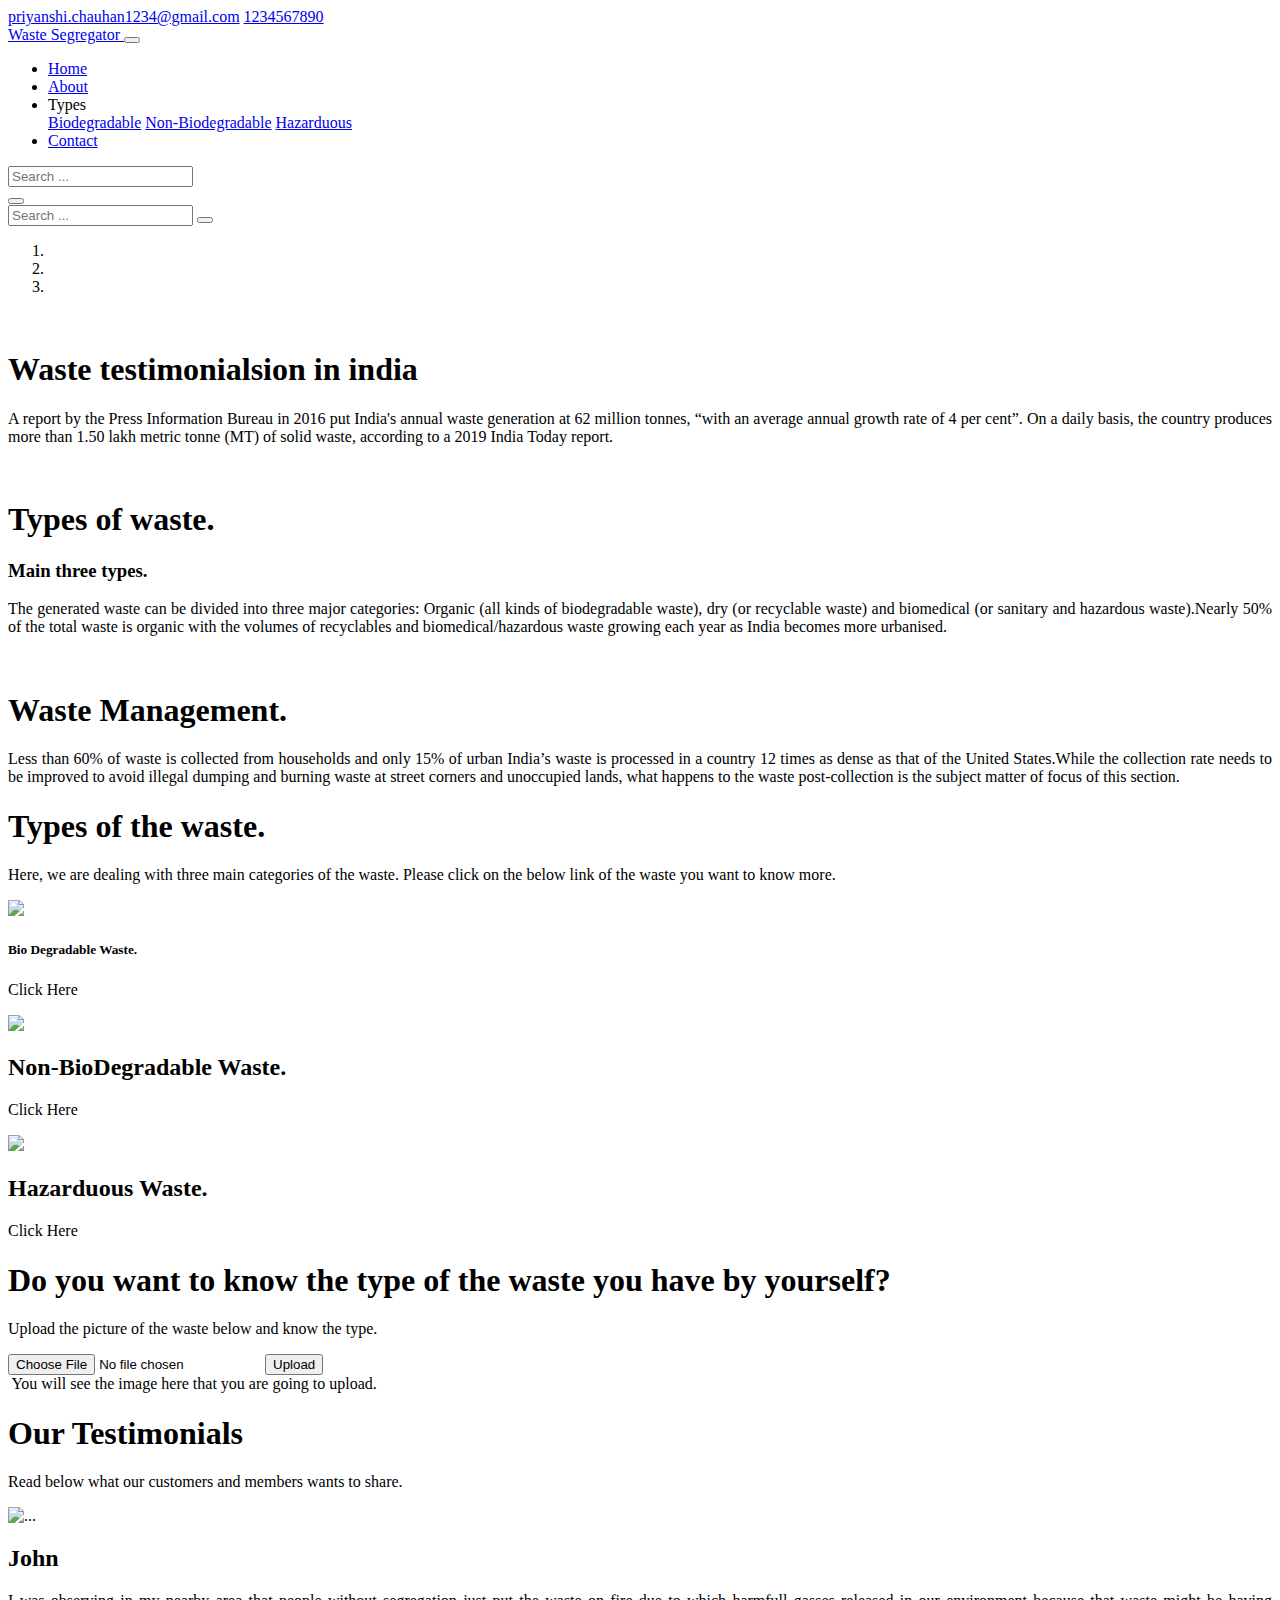
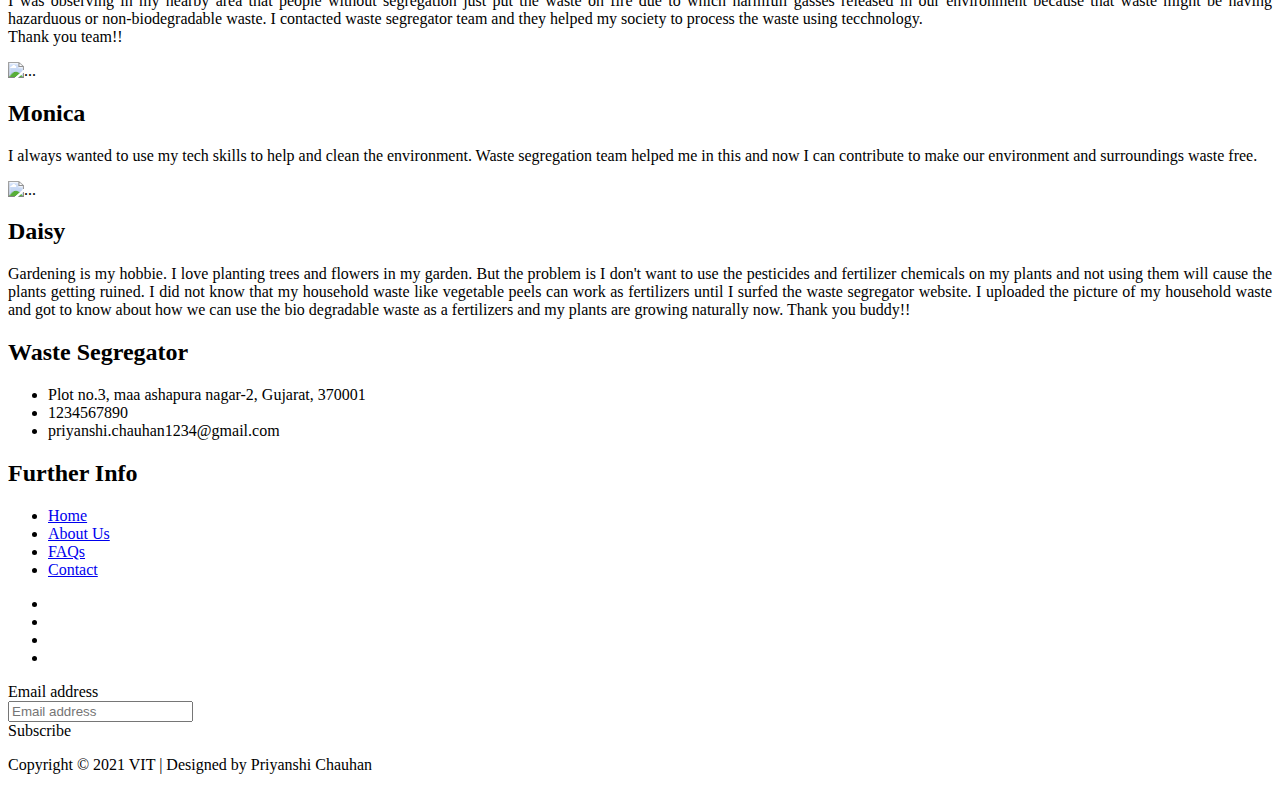
==== index.html @ 2b456ad5 "Add files via upload" ====
<!DOCTYPE html>
<html lang="en">

<head>
    <title>Waste Segregator</title>
    <meta charset="utf-8">
    <meta name="viewport" content="width=device-width, initial-scale=1">
    
    <link rel="shortcut icon" type="image/x-icon" href="https://ak.picdn.net/shutterstock/videos/20499013/thumb/5.jpg?ip=x480">

    <link rel="stylesheet" href="assets/css/bootstrap.min.css">
    <link rel="stylesheet" href="assets/css/style.css">
    <link rel="stylesheet" href="assets/css/custom.css">

    <!-- Load fonts style after rendering the layout styles -->
    <link rel="stylesheet" href="https://fonts.googleapis.com/css2?family=Roboto:wght@100;200;300;400;500;700;900&display=swap">
    <link rel="stylesheet" href="assets/css/fontawesome.min.css">
</head>


<body>
    <!-- Start Top Nav -->
    <nav class="navbar navbar-expand-lg bg-dark navbar-light d-none d-lg-block" id="nav_top">
        <div class="container text-light">
            <div class="w-100 d-flex justify-content-between">
                <div>
                    <i class="fa fa-envelope mx-2"></i>
                    <a class="navbar-sm-partner text-light text-decoration-none" href="mailto:priyanshi.chauhan1234@gmail.com">priyanshi.chauhan1234@gmail.com</a>
                    <i class="fa fa-phone mx-2"></i>
                    <a class="navbar-sm-partner text-light text-decoration-none" href="tel:1234567890">1234567890</a>
                </div>
                <div>
                    <a class="text-light" href="https://fb.com/" target="_blank" rel="sponsored"><i class="fab fa-facebook-f fa-sm fa-fw me-2"></i></a>
                    <a class="text-light" href="https://www.instagram.com/" target="_blank"><i class="fab fa-instagram fa-sm fa-fw me-2"></i></a>
                    <a class="text-light" href="https://twitter.com/" target="_blank"><i class="fab fa-twitter fa-sm fa-fw me-2"></i></a>
                    <a class="text-light" href="https://www.linkedin.com/" target="_blank"><i class="fab fa-linkedin fa-sm fa-fw"></i></a>
                </div>
            </div>
        </div>
    </nav>
    <!-- Close Top Nav -->


    <!-- Header -->
    <nav class="navbar navbar-expand-lg navbar-light shadow">
        <div class="container d-flex justify-content-between align-items-center">

            <a class="navbar-brand text-success logo h1 align-self-center" href="index.html">
                Waste Segregator
            </a>

            <button class="navbar-toggler border-0" type="button" data-bs-toggle="collapse" data-bs-target="#main_nav" aria-controls="navbarSupportedContent" aria-expanded="false" aria-label="Toggle navigation">
                <span class="navbar-toggler-icon"></span>
            </button>

            <div class="align-self-center collapse navbar-collapse flex-fill  d-lg-flex justify-content-lg-between" id="main_nav">
                <div class="flex-fill">
                    <ul class="nav navbar-nav d-flex justify-content-between mx-lg-auto">
                        <li class="nav-item">
                            <a class="nav-link" href="index.html">Home</a>
                        </li>
                        <li class="nav-item">
                            <a class="nav-link" href="about.html">About</a>
                        </li>
                        <li class="nav-item">
                            <div class="nav-link dropdown">
                                Types
                                <div class="dropdown-content">
                                  <a href="bio.html">Biodegradable</a>
                                  <a href="non-bio.html">Non-Biodegradable</a>
                                  <a href="haz.html">Hazarduous</a>
                                </div>
                              </div>
                            
                        </li>
                        <li class="nav-item">
                            <a class="nav-link" href="contact.html">Contact</a>
                        </li>
                    </ul>
                </div>
                <div class="navbar align-self-center d-flex">
                    <div class="d-lg-none flex-sm-fill mt-3 mb-4 col-7 col-sm-auto pr-3">
                        <div class="input-group">
                            <input type="text" class="form-control" id="inputMobileSearch" placeholder="Search ...">
                            <div class="input-group-text">
                                <i class="fa fa-fw fa-search"></i>
                            </div>
                        </div>
                    </div>
                    <a class="nav-icon d-none d-lg-inline" href="#" data-bs-toggle="modal" data-bs-target="#search">
                        <i class="fa fa-fw fa-search text-dark mr-2"></i>
                    </a>
                 </div>
            </div>

        </div>
    </nav>
    <!-- Close Header -->

    <!-- Modal -->
    <div class="modal fade bg-white" id="search" tabindex="-1" role="dialog" aria-labelledby="exampleModalLabel" aria-hidden="true">
        <div class="modal-dialog modal-lg" role="document">
            <div class="w-100 pt-1 mb-5 text-right">
                <button type="button" class="btn-close" data-bs-dismiss="modal" aria-label="Close"></button>
            </div>
            <form action="" method="get" class="modal-content modal-body border-0 p-0">
                <div class="input-group mb-2">
                    <input type="text" class="form-control" id="inputModalSearch" name="q" placeholder="Search ...">
                    <button type="submit" class="input-group-text bg-success text-light">
                        <i class="fa fa-fw fa-search text-white"></i>
                    </button>
                </div>
            </form>
        </div>
    </div>



    <!-- Start Banner Hero -->
    <div id="ws-hero-carousel" class="carousel slide" data-bs-ride="carousel">
        <ol class="carousel-indicators">
            <li data-bs-target="#ws-hero-carousel" data-bs-slide-to="0" class="active"></li>
            <li data-bs-target="#ws-hero-carousel" data-bs-slide-to="1"></li>
            <li data-bs-target="#ws-hero-carousel" data-bs-slide-to="2"></li>
        </ol>
        <div class="carousel-inner">
            <div class="carousel-item active">
                <div class="container">
                    <div class="row p-5">
                        <div class="mx-auto col-md-8 col-lg-6 order-lg-last">
                            <img class="img-fluid" src="http://swachhindia.domains.ndtv.com/wp-content/uploads/sites/3/2016/08/660_1-2-660x330.jpg" alt="">
                        </div>
                        <div class="col-lg-6 mb-0 d-flex align-items-center">
                            <div class="text-align-left align-self-center">
                                <h1 class="h1 text-success">Waste testimonialsion in india</h1>
                                
                                <p style="text-align: justify;">
                                    A report by the Press Information Bureau in 2016 put India's annual waste generation at 62 million tonnes, “with an average annual growth rate of 4 per cent”. On a daily basis, the country produces more than 1.50 lakh metric tonne (MT) of solid waste, according to a 2019 India Today report.                                </p>
                            </div>
                        </div>
                    </div>
                </div>
            </div>
            <div class="carousel-item">
                <div class="container">
                    <div class="row p-5">
                        <div class="mx-auto col-md-8 col-lg-6 order-lg-last">
                            <img class="img-fluid" src="https://www.epw.in/system/files/650x437xFigure_1.png.pagespeed.ic.z_54lAlpC_.webp" alt="">
                        </div>
                        <div class="col-lg-6 mb-0 d-flex align-items-center">
                            <div class="text-align-left">
                                <h1 class="h1">Types of waste.</h1>
                                <h3 class="h2">Main three types.</h3>
                                <p style="text-align: justify;">
                                    The generated waste can be divided into three major categories: Organic (all kinds of biodegradable waste), dry (or recyclable waste) and biomedical (or sanitary and hazardous waste).Nearly 50% of the total waste is organic with the volumes of recyclables and biomedical/hazardous waste growing each year as India becomes more urbanised. </p>
                            </div>
                        </div>
                    </div>
                </div>
            </div>
            <div class="carousel-item">
                <div class="container">
                    <div class="row p-5">
                        <div class="mx-auto col-md-8 col-lg-6 order-lg-last">
                            <img class="img-fluid" src="https://www.epw.in/system/files/xFigure_2.png.pagespeed.ic.Z0L2B8vJhL.webp" alt="">
                        </div>
                        <div class="col-lg-6 mb-0 d-flex align-items-center">
                            <div class="text-align-left">
                                <h1 class="h1">Waste Management.</h1>
                               <p style="text-align: justify;">Less than 60% of waste is collected from households and only 15% of urban India’s waste is processed in a country 12 times as dense as that of the United States.While the collection rate needs to be improved to avoid illegal dumping and burning waste at street corners and unoccupied lands, what happens to the waste post-collection is the subject matter of focus of this section. </p>
                            </div>
                        </div>
                    </div>
                </div>
            </div>
        </div>
        <a class="carousel-control-prev text-decoration-none w-auto ps-3" href="#ws-hero-carousel" role="button" data-bs-slide="prev">
            <i class="fas fa-chevron-left"></i>
        </a>
        <a class="carousel-control-next text-decoration-none w-auto pe-3" href="#ws-hero-carousel" role="button" data-bs-slide="next">
            <i class="fas fa-chevron-right"></i>
        </a>
    </div>
    <!-- End Banner Hero -->


    <!-- Start Categories of The Month -->
    <section class="container py-5">
        <div class="row text-center pt-3">
            <div class="col-lg-6 m-auto">
                <h1 class="h1">Types of the waste.</h1>
                <p>
                    Here, we are dealing with three main categories of the waste. Please click on the below link of the waste you want to know more. 
                </p>
            </div>
        </div>
        <div class="row">
            <div class="col-12 col-md-4 p-5 mt-3">
                <a href="#"><img src="https://thumbs.dreamstime.com/b/biodegradable-waste-vector-stamp-white-background-184217484.jpg" class="rounded-circle img-fluid border"></a>
                <h5 class="text-center mt-3 mb-3">Bio Degradable Waste.</h5>
                <p class="text-center"><a class="btn btn-success">Click Here</a></p>
            </div>
            <div class="col-12 col-md-4 p-5 mt-3">
                <a href="#"><img src="https://www.kindpng.com/picc/m/346-3462407_non-biodegradable-sign-hd-png-download.png" class="rounded-circle img-fluid border"></a>
                <h2 class="h5 text-center mt-3 mb-3">Non-BioDegradable Waste.</h2>
                <p class="text-center"><a class="btn btn-success">Click Here</a></p>
            </div>
            <div class="col-12 col-md-4 p-5 mt-3">
                <a href="#"><img src="https://images-na.ssl-images-amazon.com/images/I/51fEHE8O0oL._AC_.jpg" class="rounded-circle img-fluid border"></a>
                <h2 class="h5 text-center mt-3 mb-3">Hazarduous Waste.</h2>
                <p class="text-center"><a class="btn btn-success">Click Here</a></p>
            </div>
        </div>
        <div class="row text-center pt-3">
            <div class="col-lg-8 m-auto">
                <h1 class="h1">Do you want to know the type of the waste you have by yourself?</h1>
                <p>
                    Upload the picture of the waste below and know the type.  
                    <br>
                    	<form method=post enctype=multipart/form-data>
					<input type="file" name="inpFile" id="inpFile">
					<input type="submit" value="Upload" >
					<div class="image-preview" id="imagePreview">
					<img src="" alt="" class="image-preview__image">
					<span class="image-preview__default-text">You will see the image here that you are going to upload.</span>
					</div>
				</form>
                </p>
            </div>
        </div>

    </section>
    <!-- End Categories of The Month -->


    <!-- Start testimonials -->
    <section class="bg-light">
        <div class="container py-5">
            <div class="row text-center py-3">
                <div class="col-lg-6 m-auto">
                    <h1 class="h1">Our Testimonials</h1>
                    <p> Read below what our customers and members wants to share.
                    </p>
                </div>
            </div>
            <div class="row">
                <div class="col-12 col-md-4 mb-4">
                    <div class="card h-100">
                            <img src="https://mir-s3-cdn-cf.behance.net/project_modules/max_1200/35af6a41332353.57a1ce913e889.jpg" class="card-img-top" alt="...">
                        <div class="card-body">
                        <h2 class="h2 text-decoration-none text-dark">John</h2>
                            <p class="card-text" style="text-align: justify;">
                                I was observing in my nearby area that people without segregation just put the waste on fire due to which harmfull gasses released in our environment because that waste might be having hazarduous or non-biodegradable waste. I contacted waste segregator team and they helped my society to process the waste using tecchnology.
                                <br>Thank you team!! </br>  
                            </p>
                            
                        </div>
                    </div>
                </div>
                <div class="col-12 col-md-4 mb-4">
                    <div class="card h-100">
                      <img src="https://pbs.twimg.com/media/D8dDZukXUAAXLdY.jpg" class="card-img-top" alt="...">
                       
                        <div class="card-body">
                           <h2 class="h2 text-decoration-none text-dark">Monica</h2>
                            <p class="card-text" style="text-align: justify;">
                                I always wanted to use my tech skills to help and clean the environment. Waste segregation team helped me in this and now I can contribute to make our environment and surroundings waste free. 
                        </div>
                    </div>
                </div>
                <div class="col-12 col-md-4 mb-4">
                    <div class="card h-100">
                            <img src="https://media.istockphoto.com/photos/african-american-woman-picking-lettuce-in-the-garden-picture-id1051410606?k=6&m=1051410606&s=612x612&w=0&h=QWk-ZdpPyZRglipIeymx62gCdltivXDt2Db0ovGDLP0=" class="card-img-top" alt="...">
                        <div class="card-body">
                           
                            <h2 class="h2 text-decoration-none text-dark">Daisy</h2>
                            <p class="card-text" style="text-align: justify;">
                            Gardening is my hobbie. I love planting trees and flowers in my garden. But the problem is I don't want to use the pesticides and fertilizer chemicals on my plants and not using them will cause the plants getting ruined. I did not know that my household waste like vegetable peels can work as fertilizers until I surfed the waste segregator website. I uploaded the picture of my household waste and got to know about how we can use the bio degradable waste as a fertilizers and my plants are growing naturally now. Thank you buddy!!
                            </p>
                       </div>
                    </div>
                </div>
            </div>
        </div>
    </section>
    <!-- End testimonials -->


    <!-- Start Footer -->
    <footer class="bg-dark" id="ws_footer">
        <div class="container">
            <div class="row">

                <div class="col-md-6 pt-5">
                    <h2 class="h2 text-success border-bottom pb-3 border-light logo">Waste Segregator</h2>
                    <ul class="list-unstyled text-light footer-link-list">
                        <li>
                            <i class="fas fa-map-marker-alt fa-fw"></i>
                            Plot no.3, maa ashapura nagar-2, Gujarat, 370001
                        </li>
                        <li>
                            <i class="fa fa-phone fa-fw"></i>
                            <a class="text-decoration-none" >1234567890</a>
                        </li>
                        <li>
                            <i class="fa fa-envelope fa-fw"></i>
                            <a class="text-decoration-none">priyanshi.chauhan1234@gmail.com</a>
                        </li>
                    </ul>
                </div>

                <div class="col-md-6 pt-5">
                    <h2 class="h2 text-light border-bottom pb-3 border-light">Further Info</h2>
                    <ul class="list-unstyled text-light footer-link-list">
                        <li><a class="text-decoration-none" href="index.html">Home</a></li>
                        <li><a class="text-decoration-none" href="about.html">About Us</a></li>
                        <li><a class="text-decoration-none" href="#">FAQs</a></li>
                        <li><a class="text-decoration-none" href="contact.html">Contact</a></li>                    </ul>
                </div>

            </div>

            <div class="row text-light mb-4">
                <div class="col-12 mb-3">
                    <div class="w-100 my-3 border-top border-light"></div>
                </div>
                <div class="col-auto me-auto">
                    <ul class="list-inline text-left footer-icons">
                        <li class="list-inline-item border border-light rounded-circle text-center">
                            <a class="text-light text-decoration-none" target="_blank" href="http://facebook.com/"><i class="fab fa-facebook-f fa-lg fa-fw"></i></a>
                        </li>
                        <li class="list-inline-item border border-light rounded-circle text-center">
                            <a class="text-light text-decoration-none" target="_blank" href="https://www.instagram.com/"><i class="fab fa-instagram fa-lg fa-fw"></i></a>
                        </li>
                        <li class="list-inline-item border border-light rounded-circle text-center">
                            <a class="text-light text-decoration-none" target="_blank" href="https://twitter.com/"><i class="fab fa-twitter fa-lg fa-fw"></i></a>
                        </li>
                        <li class="list-inline-item border border-light rounded-circle text-center">
                            <a class="text-light text-decoration-none" target="_blank" href="https://www.linkedin.com/"><i class="fab fa-linkedin fa-lg fa-fw"></i></a>
                        </li>
                    </ul>
                </div>
                <div class="col-auto">
                    <label class="sr-only" for="subscribeEmail">Email address</label>
                    <div class="input-group mb-2">
                        <input type="text" class="form-control bg-dark border-light" id="subscribeEmail" placeholder="Email address">
                        <div class="input-group-text btn-success text-light">Subscribe</div>
                    </div>
                </div>
            </div>
        </div>

        <div class="w-100 bg-black py-3">
            <div class="container">
                <div class="row pt-2">
                    <div class="col-12">
                        <p class="text-left text-light">
                            Copyright &copy; 2021 VIT 
                            | Designed by Priyanshi Chauhan
                        </p>
                    </div>
                </div>
            </div>
        </div>

    </footer>
    <!-- End Footer -->

    <!-- Start Script -->
    <script src="assets/js/jquery-1.11.0.min.js"></script>
    <script src="assets/js/jquery-migrate-1.2.1.min.js"></script>
    <script src="assets/js/bootstrap.bundle.min.js"></script>
    <script src="assets/js/script.js"></script>
    <script src="assets/js/custom.js"></script>
    
    <!-- End Script -->
</body>

</html>
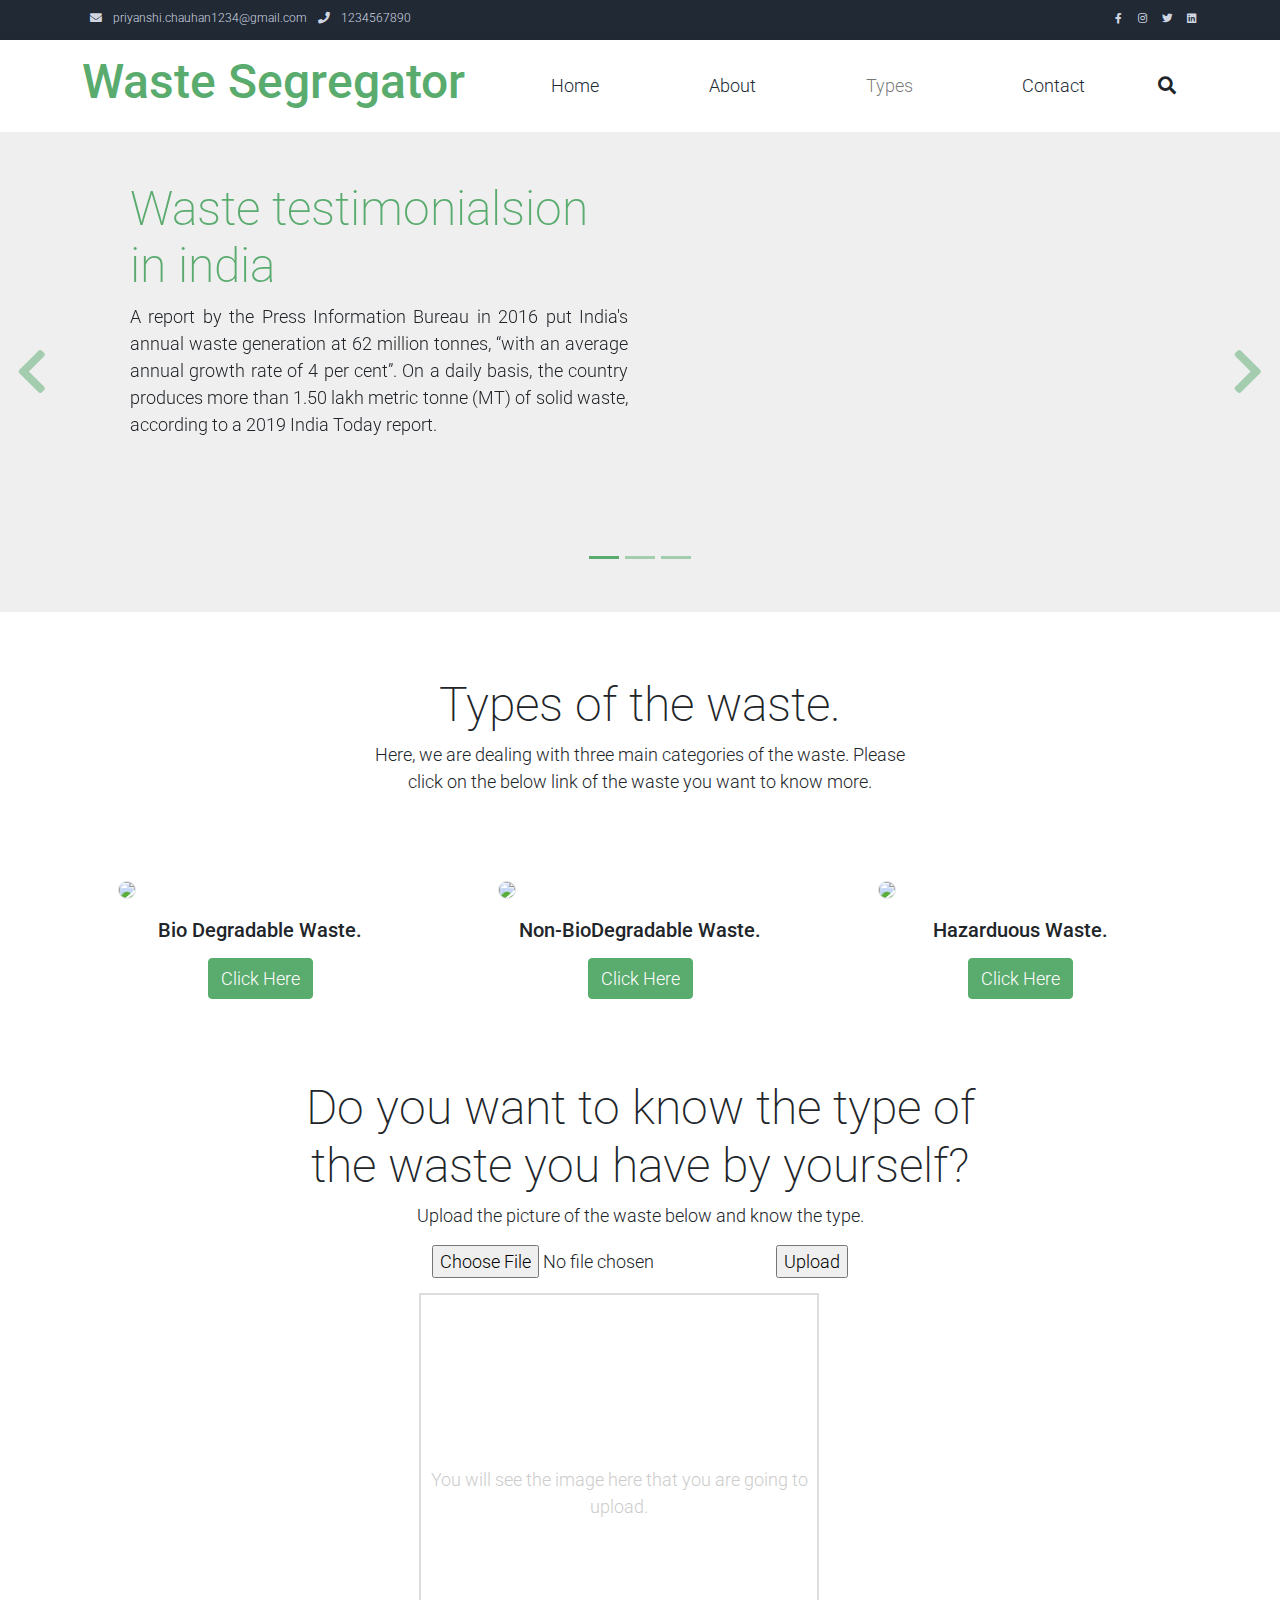
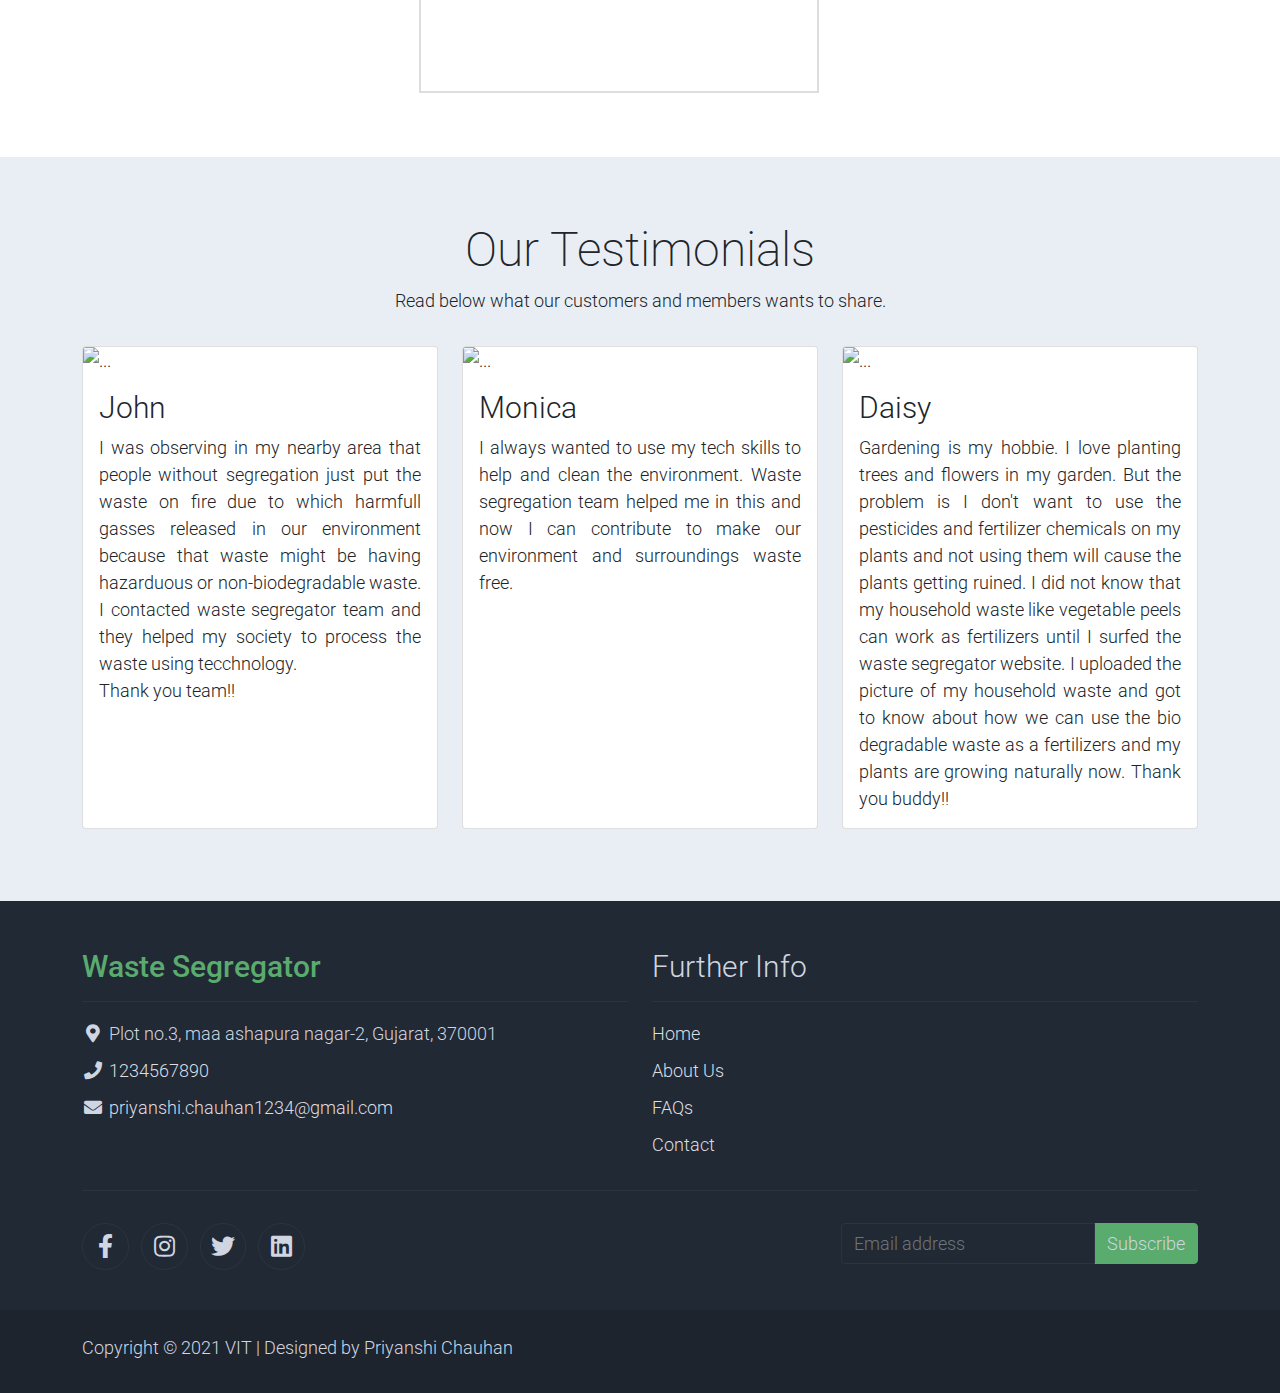
==== commit ab8fcf45: "Update index.html" ====
--- a/index.html
+++ b/index.html
@@ -198,17 +198,17 @@
             <div class="col-12 col-md-4 p-5 mt-3">
                 <a href="#"><img src="https://thumbs.dreamstime.com/b/biodegradable-waste-vector-stamp-white-background-184217484.jpg" class="rounded-circle img-fluid border"></a>
                 <h5 class="text-center mt-3 mb-3">Bio Degradable Waste.</h5>
-                <p class="text-center"><a class="btn btn-success">Click Here</a></p>
+                <p class="text-center"><a class="btn btn-success" href"bio.html">Click Here</a></p>
             </div>
             <div class="col-12 col-md-4 p-5 mt-3">
                 <a href="#"><img src="https://www.kindpng.com/picc/m/346-3462407_non-biodegradable-sign-hd-png-download.png" class="rounded-circle img-fluid border"></a>
                 <h2 class="h5 text-center mt-3 mb-3">Non-BioDegradable Waste.</h2>
-                <p class="text-center"><a class="btn btn-success">Click Here</a></p>
+                <p class="text-center"><a class="btn btn-success" href"non-bio.html">Click Here</a></p>
             </div>
             <div class="col-12 col-md-4 p-5 mt-3">
                 <a href="#"><img src="https://images-na.ssl-images-amazon.com/images/I/51fEHE8O0oL._AC_.jpg" class="rounded-circle img-fluid border"></a>
                 <h2 class="h5 text-center mt-3 mb-3">Hazarduous Waste.</h2>
-                <p class="text-center"><a class="btn btn-success">Click Here</a></p>
+                <p class="text-center"><a class="btn btn-success" href"haz.html">Click Here</a></p>
             </div>
         </div>
         <div class="row text-center pt-3">
@@ -376,4 +376,4 @@
     <!-- End Script -->
 </body>
 
-</html>+</html>
--- a/assets/css/style.css
+++ b/assets/css/style.css
@@ -0,0 +1,225 @@
+/* Typography */
+body, ul, li, p, a, label, input, div {
+  font-family: 'Roboto', sans-serif;
+  font-size: 18px !important;
+  font-weight: 300 !important;
+}
+.h1 {
+  font-family: 'Roboto', sans-serif;
+  font-size: 48px !important;
+  font-weight: 200 !important;
+}
+.h2 {
+  font-family: 'Roboto', sans-serif;
+  font-size: 30px !important;
+  font-weight: 300;
+}
+.h3 {
+  font-family: 'Roboto', sans-serif;
+  font-size: 22px !important;
+}
+/* General */
+.logo { font-weight: 500 !important;}
+.text-warning {  color: #ede861 !important;}
+.text-muted { color: #bcbcbc !important;}
+.text-success { color: #59ab6e !important;}
+.text-light { color: #cfd6e1 !important;}
+.bg-dark { background-color: #212934 !important;}
+.bg-light { background-color: #e9eef5 !important;}
+.bg-black { background-color: #1d242d !important;}
+.bg-success { background-color: #59ab6e !important;}
+.btn-success {
+  background-color: #59ab6e !important;
+  border-color: #56ae6c !important;
+}
+.pagination .page-link:hover {color: #000;}
+.pagination .page-link:hover, .pagination .page-link.active {
+  background-color: #69bb7e;
+  color: #fff;
+}
+/* Nav */
+#nav_top { min-height: 40px;}
+#nav_top * { font-size: .9em !important;}
+#main_nav a { color: #212934;}
+#main_nav a:hover { color: #69bb7e;}
+#main_nav .navbar .nav-icon { margin-right: 20px;}
+
+/* Hero Carousel */
+#ws-hero-carousel { background: #efefef !important;}
+/* Accordion */
+.accordion a { color: #000;}
+.accordion a:hover { color: #333d4a;}
+
+/* testimonials */
+.testimonials-wap { box-shadow: 0px 5px 10px 0px rgba(0, 0, 0, 0.10);}
+.testimonials-wap .testimonials-color-dot.color-dot-red { background:#f71515;}
+.testimonials-wap .testimonials-color-dot.color-dot-blue { background:#6db4fe;}
+.testimonials-wap .testimonials-color-dot.color-dot-black { background:#000000;}
+.testimonials-wap .testimonials-color-dot.color-dot-light { background:#e0e0e0;}
+.testimonials-wap .testimonials-color-dot.color-dot-green { background:#0bff7e;}
+.card.testimonials-wap .card .testimonials-overlay {
+  background: rgba(0,0,0,.2);
+  visibility: hidden;
+  opacity: 0;
+  transition: .3s;
+}
+.card.testimonials-wap:hover .card .testimonials-overlay {
+  visibility: visible;
+  opacity: 1;
+}
+.card.testimonials-wap a { color: #000;}
+#carousel-related-testimonials .slick-slide:focus { outline: none !important;}
+#carousel-related-testimonials .slick-dots li button:before {
+  font-size: 15px;
+  margin-top: 20px;
+}
+
+.image-preview{
+		width: 400px;
+		min-height: 400px;
+		border: 2px solid #dddddd;
+		margin-top: 15px;
+    margin-left: 20%;
+		
+		display: flex;
+		align-items: center;
+		justify-content: center;
+		font-weight: bold;
+		color: #cccccc;
+}
+
+.image-preview__image{
+  display:none;
+  width: 100%;
+}
+
+
+
+/* partner */
+.partner-img {
+  filter: grayscale(100%);
+  opacity: 0.5;
+  transition: .5s;
+}
+.partner-img:hover {
+  filter: grayscale(0%);
+  opacity: 1;
+}
+/* Carousel Hero */
+#ws-hero-carousel .carousel-indicators li {
+  margin-top: -50px;
+  background-color: #59ab6e;
+}
+#ws-hero-carousel .carousel-control-next i,
+#ws-hero-carousel .carousel-control-prev i {
+  color: #59ab6e !important;
+  font-size: 2.8em !important;
+}
+/* Carousel partner */
+.ws-carousel .h1 {
+  font-size: .5em !important;
+  color: #000 !important;
+}
+/* Services */
+.services-icon-wap {transition: .3s;}
+.services-icon-wap:hover, .services-icon-wap:hover i {color: #fff;}
+.services-icon-wap:hover {background: #69bb7e;}
+/* Contact map */
+.leaflet-control a, .leaflet-control { font-size: 10px !important;}
+.form-control { border: 1px solid #e8e8e8;}
+/* Footer */
+#ws_footer a { color: #dcdde1;}
+#ws_footer a:hover { color: #68bb7d;}
+#ws_footer ul.footer-link-list li { padding-top: 10px;}
+#ws_footer ul.footer-icons li {
+  width: 2.6em;
+  height: 2.6em;
+  line-height: 2.6em;
+}
+#ws_footer ul.footer-icons li:hover {
+  background-color: #cfd6e1;
+  transition: .5s;
+}
+#ws_footer ul.footer-icons li:hover i {
+  color: #212934;
+  transition: .5s;
+}
+#ws_footer .border-light { border-color: #2d343f !important;}
+/*
+// Extra small devices (portrait phones, less than 576px)
+// No media query since this is the default in Bootstrap
+*/
+/* Small devices (landscape phones, 576px and up)*/
+.testimonials-wap .h3, .testimonials-wap li, .testimonials-wap i, .testimonials-wap p {
+  font-size: 12px !important;
+}
+.testimonials-wap .testimonials-color-dot {
+  width: 6px;
+  height: 6px;
+}
+
+@media (min-width: 576px) {
+  .ws-carousel .h1 { font-size: 1em !important;}
+}
+
+/*// Medium devices (tablets, 768px and up)*/
+@media (min-width: 768px) {
+  #main_nav .navbar-nav {max-width: 450px;}
+ }
+
+/* Large devices (desktops, 992px and up)*/
+@media (min-width: 992px) {
+  #main_nav .navbar-nav {max-width: 550px;}
+  #ws-hero-carousel .carousel-item {min-height: 30rem !important;}
+  .testimonials-wap .h3, .testimonials-wap li, .testimonials-wap i, .testimonials-wap p {font-size: 18px !important;}
+  .testimonials-wap .testimonials-color-dot {
+    width: 12px;
+    height: 12px;
+  }
+}
+
+/* Extra large devices (large desktops, 1200px and up)*/
+@media (min-width: 1200px) {}
+
+.about-us-img{
+  max-width: 100%;
+  height: auto;
+}
+
+.dropbtn {
+  color: white;
+  padding: 16px;
+  font-size: 16px;
+}
+
+.dropdown {
+  position: relative;
+  display: inline-block;
+}
+
+.dropdown-content {
+  display: none;
+  position: absolute;
+  background-color: #f1f1f1;
+  min-width: 160px;
+  box-shadow: 0px 8px 16px 0px rgba(0,0,0,0.2);
+  z-index: 1;
+}
+
+.dropdown-content a {
+  color: black;
+  padding: 12px 16px;
+  text-decoration: none;
+  display: block;
+}
+
+.dropdown-content a:hover {background-color: #ddd;}
+
+.dropdown:hover .dropdown-content {display: block;}
+
+.dropdown:hover .dropbtn {background-color: #3e8e41;}
+
+
+.p1,.p2{
+  display: none;
+  }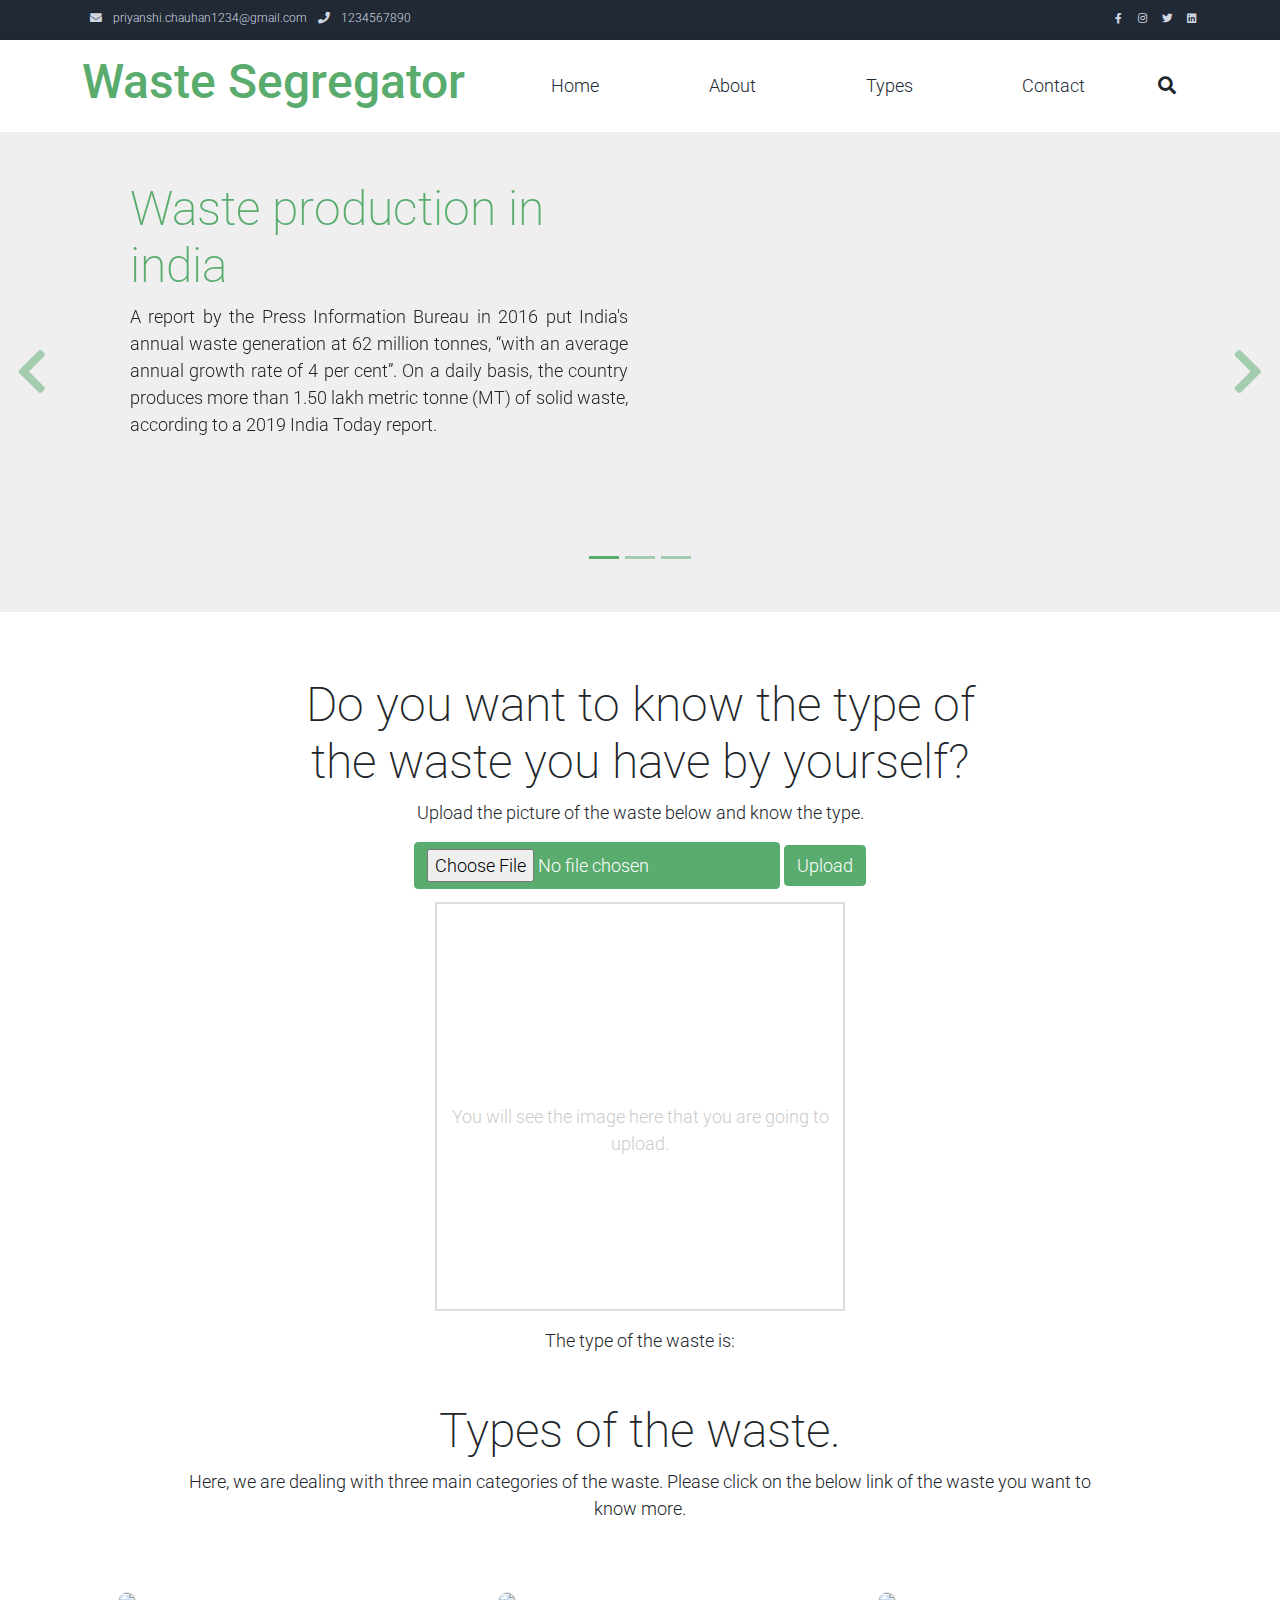
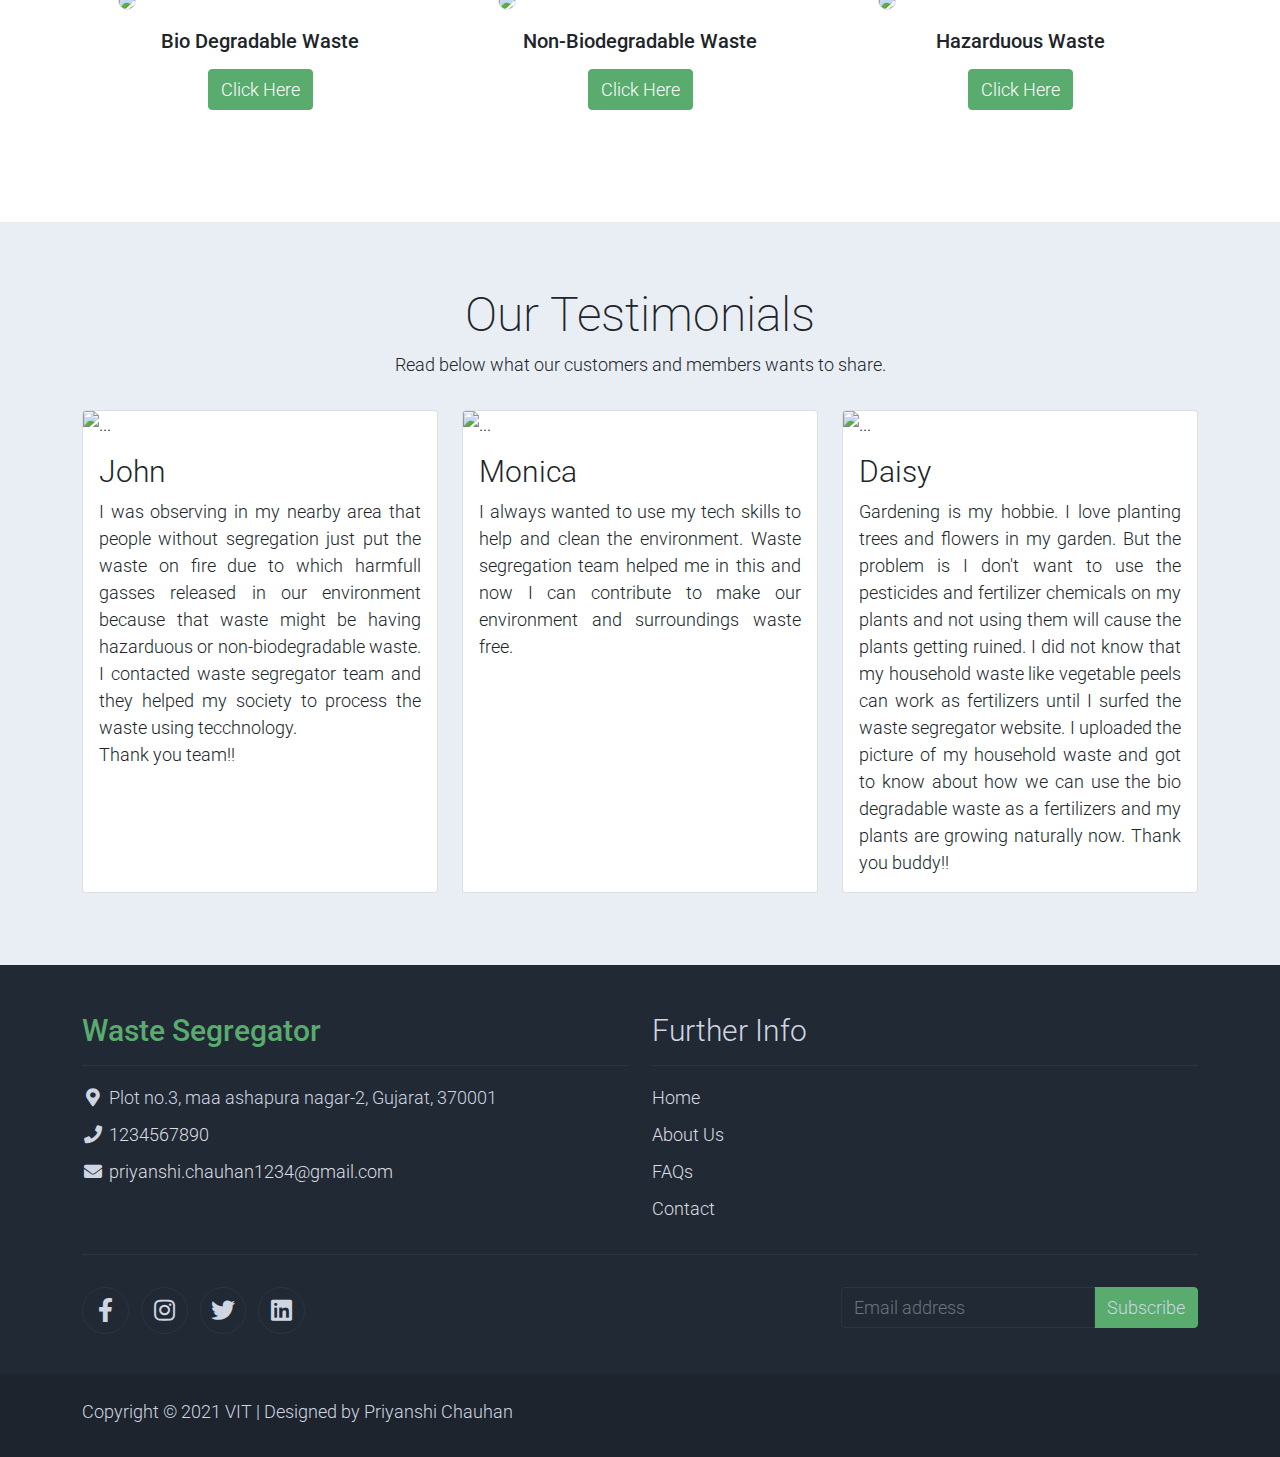
==== commit 342a8e6c: "few updates done" ====
--- a/index.html
+++ b/index.html
@@ -63,15 +63,7 @@
                             <a class="nav-link" href="about.html">About</a>
                         </li>
                         <li class="nav-item">
-                            <div class="nav-link dropdown">
-                                Types
-                                <div class="dropdown-content">
-                                  <a href="bio.html">Biodegradable</a>
-                                  <a href="non-bio.html">Non-Biodegradable</a>
-                                  <a href="haz.html">Hazarduous</a>
-                                </div>
-                              </div>
-                            
+                                <a class="nav-link " href="#type">Types</a>                            
                         </li>
                         <li class="nav-item">
                             <a class="nav-link" href="contact.html">Contact</a>
@@ -132,7 +124,7 @@
                         </div>
                         <div class="col-lg-6 mb-0 d-flex align-items-center">
                             <div class="text-align-left align-self-center">
-                                <h1 class="h1 text-success">Waste testimonialsion in india</h1>
+                                <h1 class="h1 text-success">Waste production in india</h1>
                                 
                                 <p style="text-align: justify;">
                                     A report by the Press Information Bureau in 2016 put India's annual waste generation at 62 million tonnes, “with an average annual growth rate of 4 per cent”. On a daily basis, the country produces more than 1.50 lakh metric tonne (MT) of solid waste, according to a 2019 India Today report.                                </p>
@@ -186,31 +178,7 @@
 
     <!-- Start Categories of The Month -->
     <section class="container py-5">
-        <div class="row text-center pt-3">
-            <div class="col-lg-6 m-auto">
-                <h1 class="h1">Types of the waste.</h1>
-                <p>
-                    Here, we are dealing with three main categories of the waste. Please click on the below link of the waste you want to know more. 
-                </p>
-            </div>
-        </div>
-        <div class="row">
-            <div class="col-12 col-md-4 p-5 mt-3">
-                <a href="#"><img src="https://thumbs.dreamstime.com/b/biodegradable-waste-vector-stamp-white-background-184217484.jpg" class="rounded-circle img-fluid border"></a>
-                <h5 class="text-center mt-3 mb-3">Bio Degradable Waste.</h5>
-                <p class="text-center"><a class="btn btn-success" href"bio.html">Click Here</a></p>
-            </div>
-            <div class="col-12 col-md-4 p-5 mt-3">
-                <a href="#"><img src="https://www.kindpng.com/picc/m/346-3462407_non-biodegradable-sign-hd-png-download.png" class="rounded-circle img-fluid border"></a>
-                <h2 class="h5 text-center mt-3 mb-3">Non-BioDegradable Waste.</h2>
-                <p class="text-center"><a class="btn btn-success" href"non-bio.html">Click Here</a></p>
-            </div>
-            <div class="col-12 col-md-4 p-5 mt-3">
-                <a href="#"><img src="https://images-na.ssl-images-amazon.com/images/I/51fEHE8O0oL._AC_.jpg" class="rounded-circle img-fluid border"></a>
-                <h2 class="h5 text-center mt-3 mb-3">Hazarduous Waste.</h2>
-                <p class="text-center"><a class="btn btn-success" href"haz.html">Click Here</a></p>
-            </div>
-        </div>
+        
         <div class="row text-center pt-3">
             <div class="col-lg-8 m-auto">
                 <h1 class="h1">Do you want to know the type of the waste you have by yourself?</h1>
@@ -218,14 +186,42 @@
                     Upload the picture of the waste below and know the type.  
                     <br>
                     	<form method=post enctype=multipart/form-data>
-					<input type="file" name="inpFile" id="inpFile">
-					<input type="submit" value="Upload" >
+					<input class="btn btn-success" type="file" name="inpFile" id="inpFile">
+					<input class="btn btn-success" type="submit" value="Upload" >
 					<div class="image-preview" id="imagePreview">
 					<img src="" alt="" class="image-preview__image">
-					<span class="image-preview__default-text">You will see the image here that you are going to upload.</span>
+					<span class="image-preview__default-text mt-5">You will see the image here that you are going to upload.</span>
 					</div>
 				</form>
                 </p>
+            </div>
+
+            <div class="col-lg-10 m-auto text-center" id="result">
+                The type of the waste is: 
+            </div>
+        </div>
+
+        <div class="row mt-5" id="type">
+            <div class="col-lg-10 m-auto text-center">
+                <h1 class="h1">Types of the waste.</h1>
+                <p>
+                    Here, we are dealing with three main categories of the waste. Please click on the below link of the waste you want to know more. 
+                </p>
+            </div>
+            <div class="col-12 col-md-4 p-5 ">
+                <a href="#"><img src="https://thumbs.dreamstime.com/b/biodegradable-waste-vector-stamp-white-background-184217484.jpg" class="rounded-circle img-fluid border"></a>
+                <h5 class="text-center mt-3 mb-3">Bio Degradable Waste</h5>
+                <p class="text-center"><a class="btn btn-success" href="bio.html">Click Here</a></p>
+            </div>
+            <div class="col-12 col-md-4 p-5">
+                <a href="#"><img src="https://www.kindpng.com/picc/m/346-3462407_non-biodegradable-sign-hd-png-download.png" class="rounded-circle img-fluid border"></a>
+                <h5 class="text-center mt-3 mb-3">Non-Biodegradable Waste</h5>
+                <p class="text-center"><a class="btn btn-success" href="non-bio.html">Click Here</a></p>
+            </div>
+            <div class="col-12 col-md-4 p-5">
+                <a href="#"><img src="https://images-na.ssl-images-amazon.com/images/I/51fEHE8O0oL._AC_.jpg" class="rounded-circle img-fluid border"></a>
+                <h5 class="text-center mt-3 mb-3">Hazarduous Waste</h5>
+                <p class="text-center"><a class="btn btn-success" href="haz.html">Click Here</a></p>
             </div>
         </div>
 
--- a/assets/css/style.css
+++ b/assets/css/style.css
@@ -44,6 +44,10 @@
 #main_nav a:hover { color: #69bb7e;}
 #main_nav .navbar .nav-icon { margin-right: 20px;}
 
+.navbar-brand{
+  font-size: 50vw;
+}
+
 /* Hero Carousel */
 #ws-hero-carousel { background: #efefef !important;}
 /* Accordion */
@@ -75,11 +79,11 @@
 }
 
 .image-preview{
-		width: 400px;
-		min-height: 400px;
+		width: 32vw;
+		min-height: 32vw;
 		border: 2px solid #dddddd;
-		margin-top: 15px;
-    margin-left: 20%;
+    margin:auto; 
+    margin-top: 1vw;
 		
 		display: flex;
 		align-items: center;
@@ -91,8 +95,8 @@
 .image-preview__image{
   display:none;
   width: 100%;
-}
-
+  
+}
 
 
 /* partner */
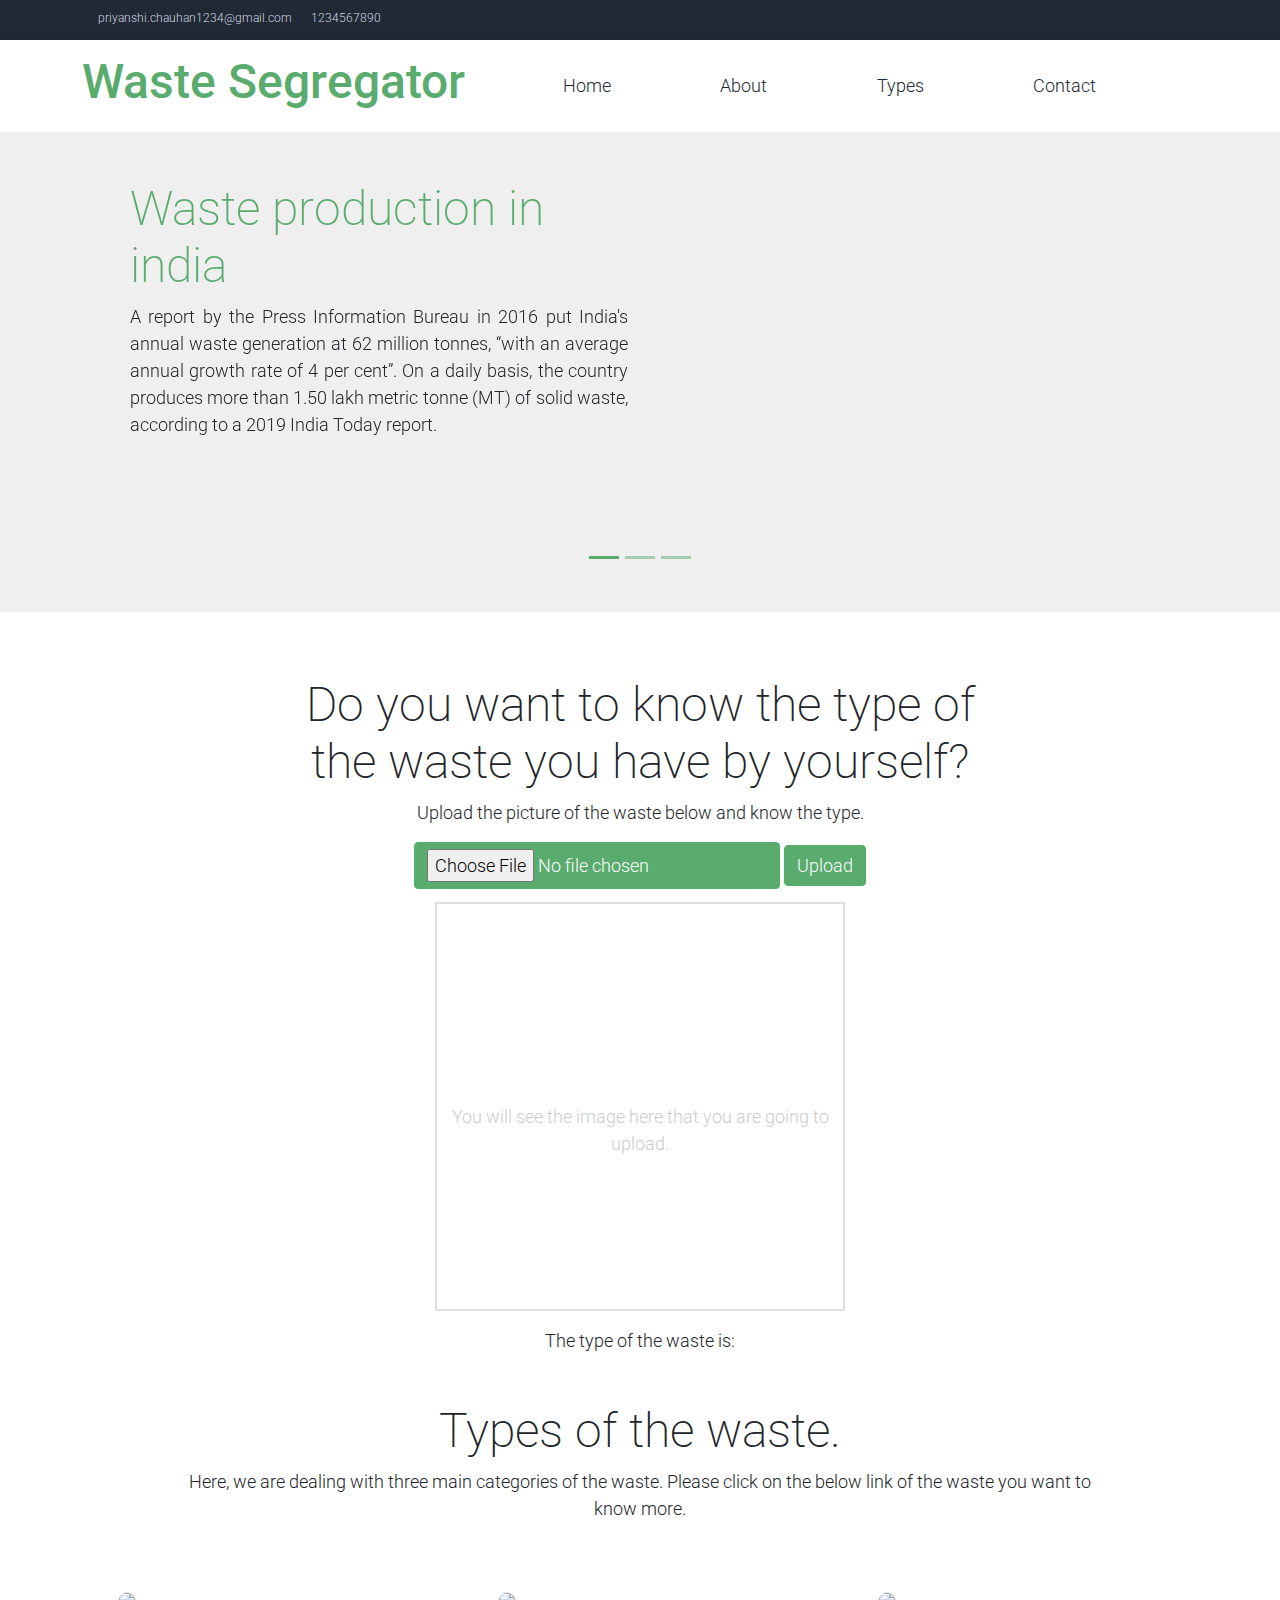
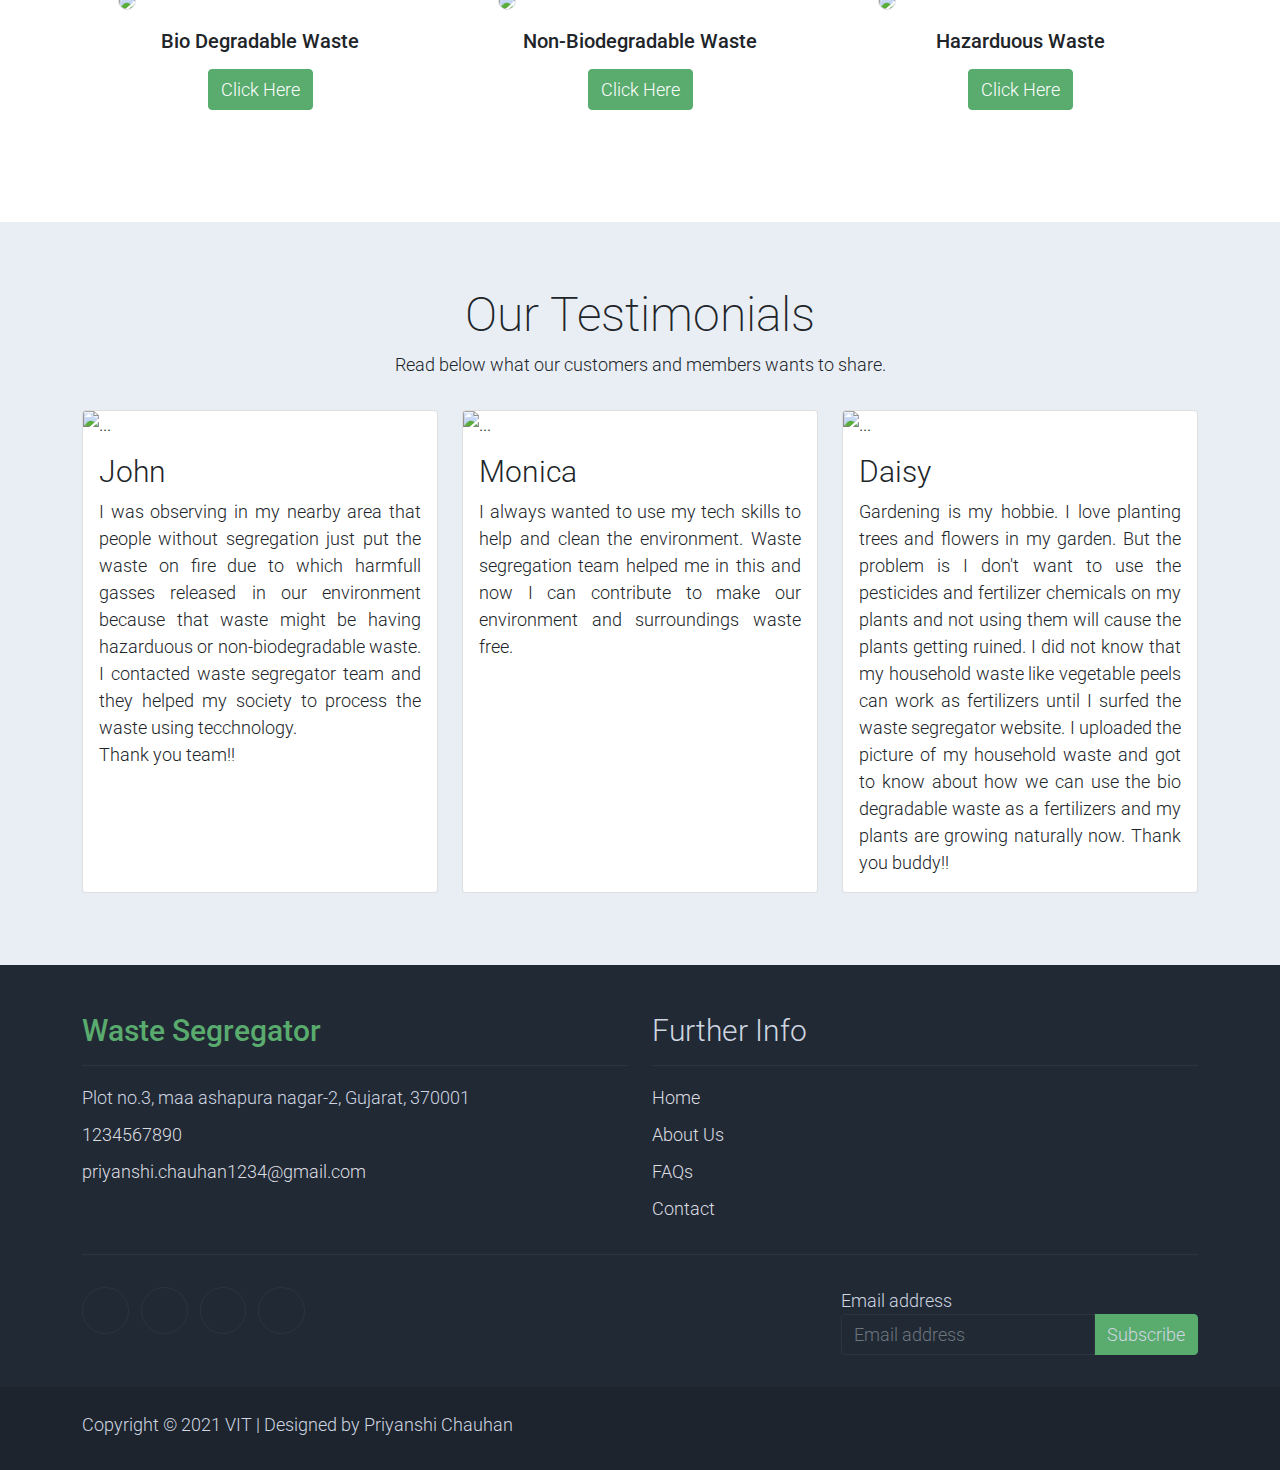
==== commit 1c443c7c: "few updates done" ====
--- a/index.html
+++ b/index.html
@@ -15,6 +15,7 @@
     <!-- Load fonts style after rendering the layout styles -->
     <link rel="stylesheet" href="https://fonts.googleapis.com/css2?family=Roboto:wght@100;200;300;400;500;700;900&display=swap">
     <link rel="stylesheet" href="assets/css/fontawesome.min.css">
+    <link rel="stylesheet" href="https://pro.fontawesome.com/releases/v5.10.0/css/all.css" integrity="sha384-AYmEC3Yw5cVb3ZcuHtOA93w35dYTsvhLPVnYs9eStHfGJvOvKxVfELGroGkvsg+p" crossorigin="anonymous"/>
 </head>
 
 
